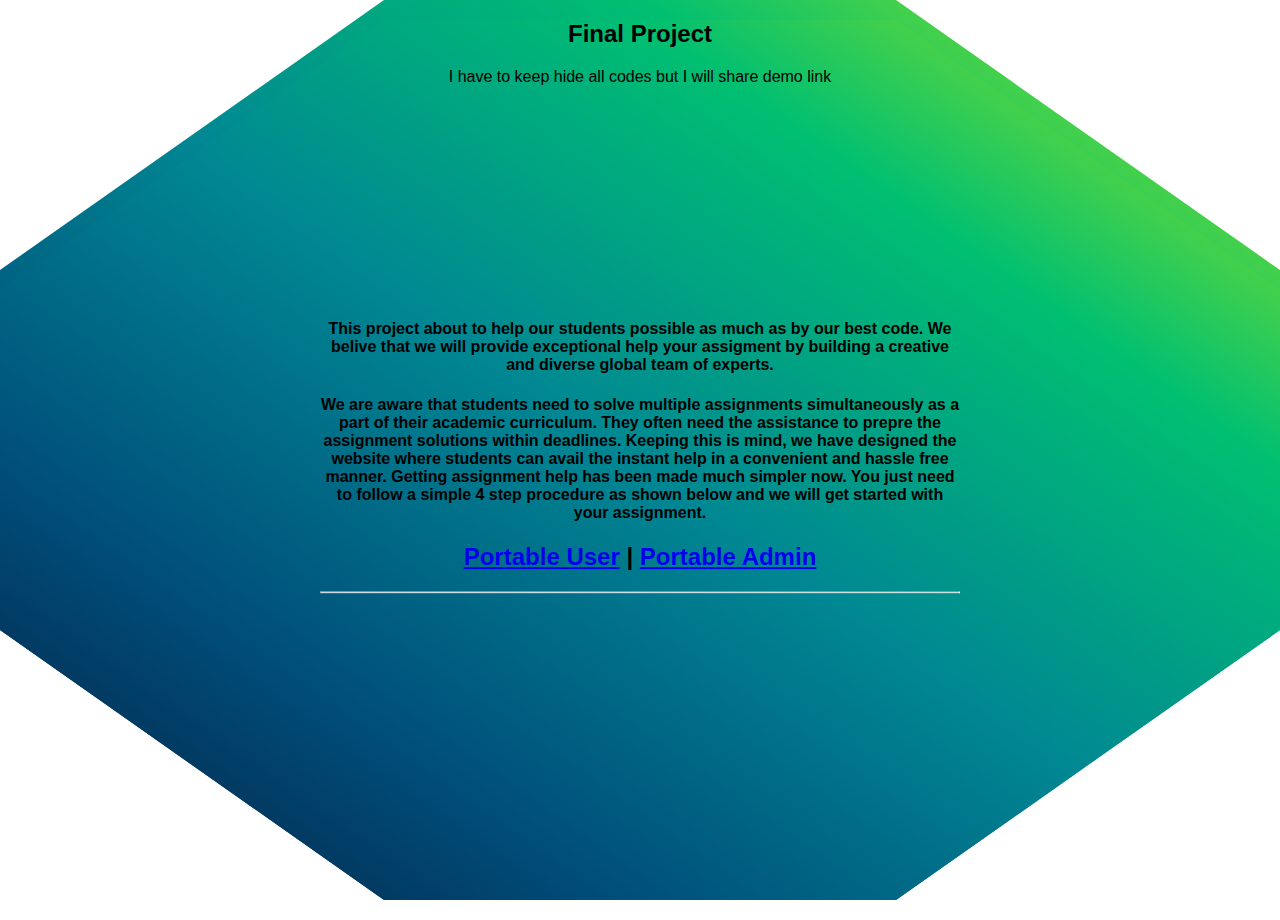
==== Final/index.html @ 90ceccf8 "final project updated" ====
<!DOCTYPE html>
<html>
    <head>
    <title>Portfolio | Magfur Jafory</title>
    <meta name="viewport" content="width=device-width, initial-scale=1.0">
    </head>
<style>
    body,
    html {
        padding: 0px;
        margin: 0;
        height: 100vh;
        background-image: linear-gradient(to right top, #051937, #004d7a, #008793, #00bf72, #a8eb12);
        clip-path: polygon(30% 0%, 70% 0%, 100% 30%, 100% 70%, 70% 100%, 30% 100%, 0% 70%, 0% 30%);
        font-family: sans-serif
    }


    .top {
        text-align: center;
    }


    .middle {
        position: absolute;
        top: 50%;
        left: 50%;
        transform: translate(-50%, -50%);
        text-align: center;
    }


</style>

<body>


    <div class="top">
        <h2>Final Project</h2>
        <p>I have to keep hide all codes but I will share demo link</p>
    </div>
    <div class="middle">
        <h4> This project about to help our students possible as much as by our best code. We belive that we will provide exceptional help your assigment by building a creative and diverse global team of experts.</h4>
        <h4>We are aware that students need to solve multiple assignments simultaneously as a part of their academic curriculum. They often need the assistance to prepre the assignment solutions within deadlines. Keeping this is mind, we have designed the website where students can avail the instant help in a convenient and hassle free manner. Getting assignment help has been made much simpler now. You just need to follow a simple 4 step procedure as shown below and we will get started with your assignment.</h4>
        <h2><a href="http://edchat.riceandspiceny.com/"> Portable User</a> | <a href="http://edchat.riceandspiceny.com/admin/">Portable Admin</a></h2>
        <hr>
    </div>

</body>

</html>
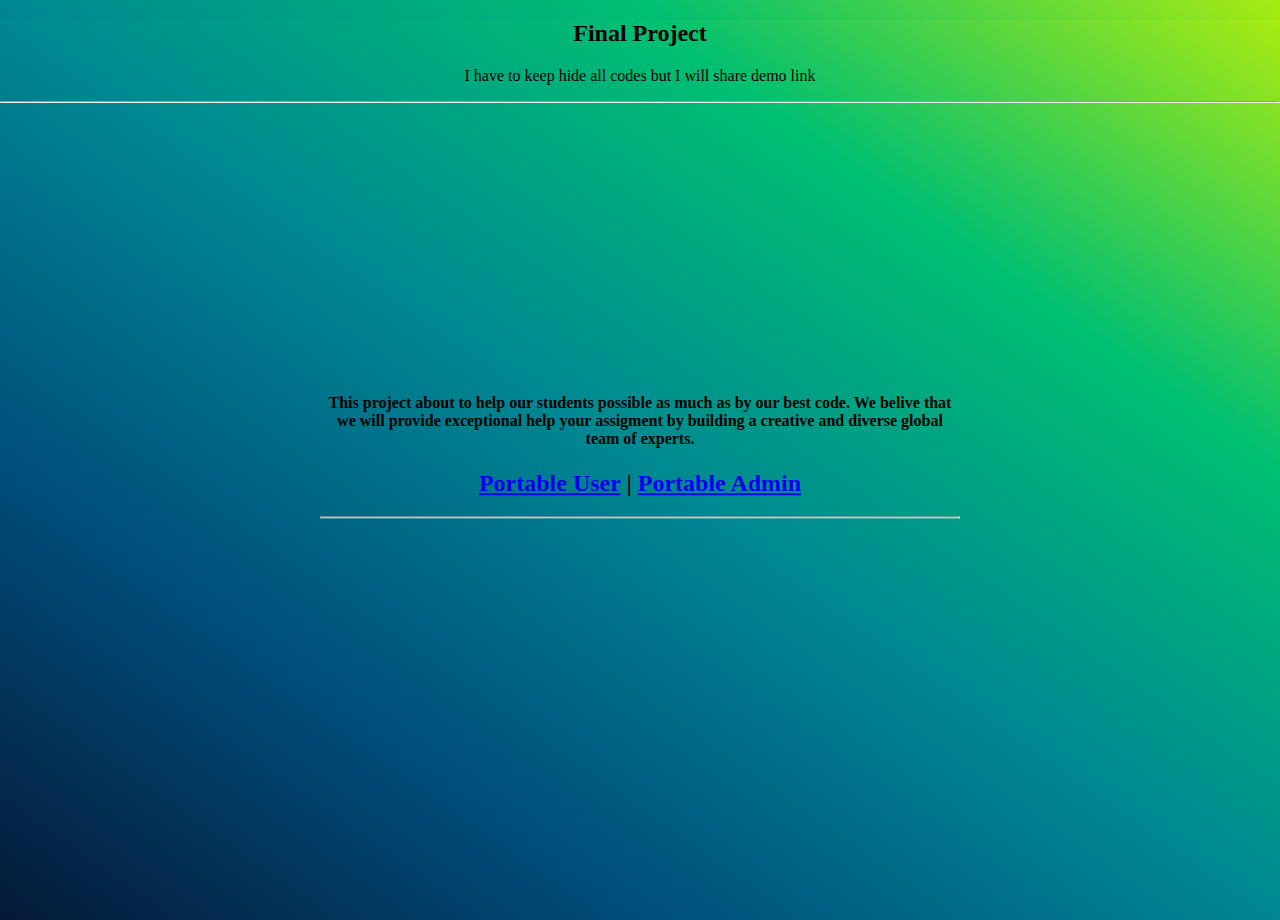
==== commit dadcc95f: "portfolio updated" ====
--- a/Final/index.html
+++ b/Final/index.html
@@ -11,7 +11,7 @@
         margin: 0;
         height: 100vh;
         background-image: linear-gradient(to right top, #051937, #004d7a, #008793, #00bf72, #a8eb12);
-        clip-path: polygon(30% 0%, 70% 0%, 100% 30%, 100% 70%, 70% 100%, 30% 100%, 0% 70%, 0% 30%);
+        <!-- clip-path: polygon(30% 0%, 70% 0%, 100% 30%, 100% 70%, 70% 100%, 30% 100%, 0% 70%, 0% 30%); -->
         font-family: sans-serif
     }
 
@@ -38,10 +38,11 @@
     <div class="top">
         <h2>Final Project</h2>
         <p>I have to keep hide all codes but I will share demo link</p>
+        <hr>
     </div>
     <div class="middle">
         <h4> This project about to help our students possible as much as by our best code. We belive that we will provide exceptional help your assigment by building a creative and diverse global team of experts.</h4>
-        <h4>We are aware that students need to solve multiple assignments simultaneously as a part of their academic curriculum. They often need the assistance to prepre the assignment solutions within deadlines. Keeping this is mind, we have designed the website where students can avail the instant help in a convenient and hassle free manner. Getting assignment help has been made much simpler now. You just need to follow a simple 4 step procedure as shown below and we will get started with your assignment.</h4>
+        </h4>
         <h2><a href="http://edchat.riceandspiceny.com/"> Portable User</a> | <a href="http://edchat.riceandspiceny.com/admin/">Portable Admin</a></h2>
         <hr>
     </div>
